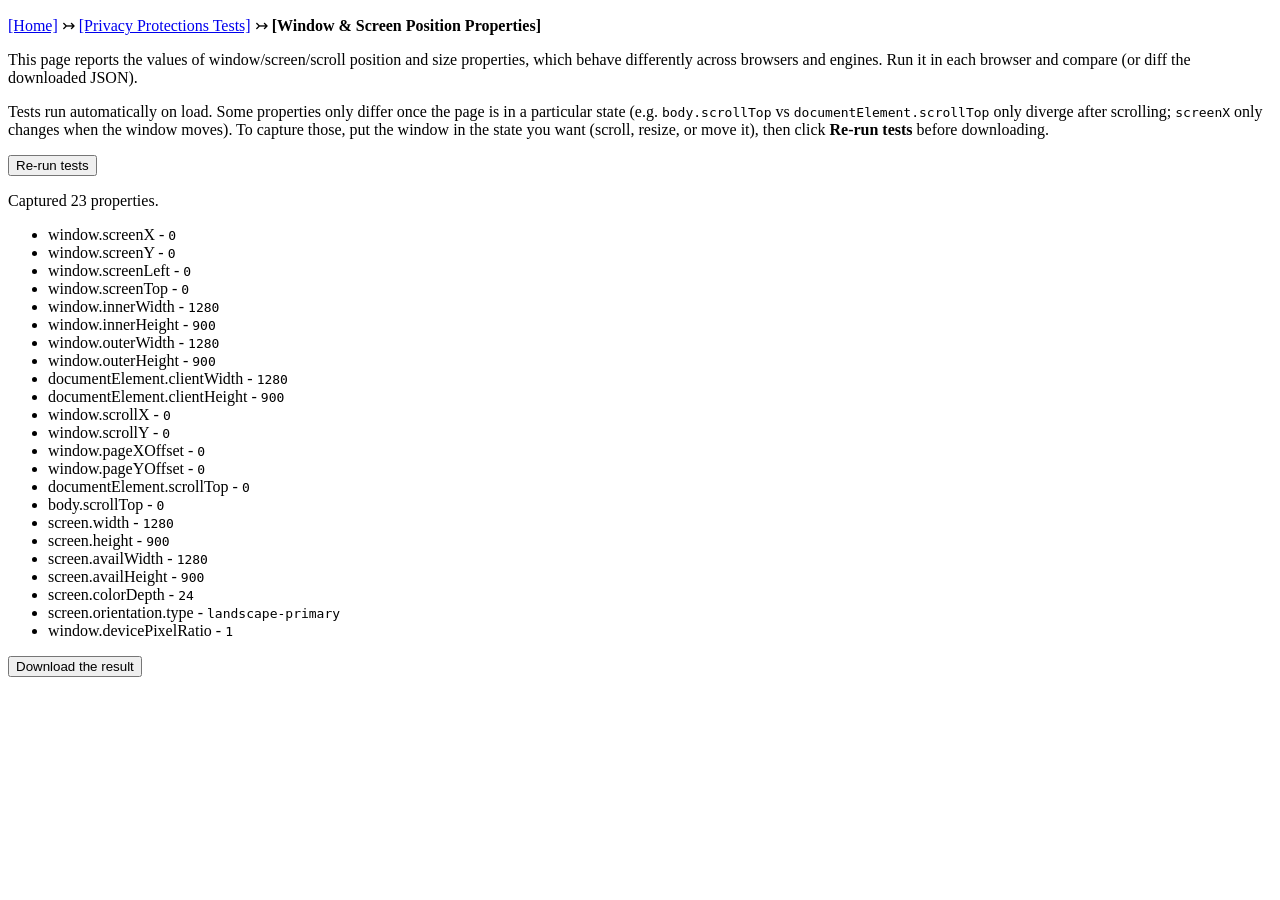
==== test-pages/position-properties/index.html @ f9c4bfc0 "Added testcase for positional properties" ====
<!DOCTYPE html>
<html lang="en">
<head>
    <meta charset="UTF-8">
    <meta name="viewport" content="width=device-width, initial-scale=1.0">
    <title>Window &amp; Screen Position Properties Test Page</title>

    <script src='./main.js' defer></script>
    <link href='./style.css' rel='stylesheet'></link>
</head>
<body>
    <p><a href="../../">[Home]</a> ↣ <a href="../">[Privacy Protections Tests]</a> ↣ <strong>[Window &amp; Screen Position Properties]</strong></p>

    <p>This page reports the values of window/screen/scroll position and size properties, which behave differently across browsers and engines. Run it in each browser and compare (or diff the downloaded JSON).</p>

    <p>Tests run automatically on load. Some properties only differ once the page is in a particular state (e.g. <code>body.scrollTop</code> vs <code>documentElement.scrollTop</code> only diverge after scrolling; <code>screenX</code> only changes when the window moves). To capture those, put the window in the state you want (scroll, resize, or move it), then click <strong>Re-run tests</strong> before downloading.</p>

    <p><button id='start'>Re-run tests</button></p>

    <div id='tests' hidden>
        <p id='tests-summary'></p>
        <ul id='tests-details'>
        </ul>
    </div>

    <p><button id='download' disabled>Download the result</button></p>

</body>
</html>
---- test-pages/position-properties/style.css ----
* {
    box-sizing: border-box;
}

/* Monospace the captured values so columns of numbers line up when scanning. */
#tests-details .value {
    font-family: monospace;
}
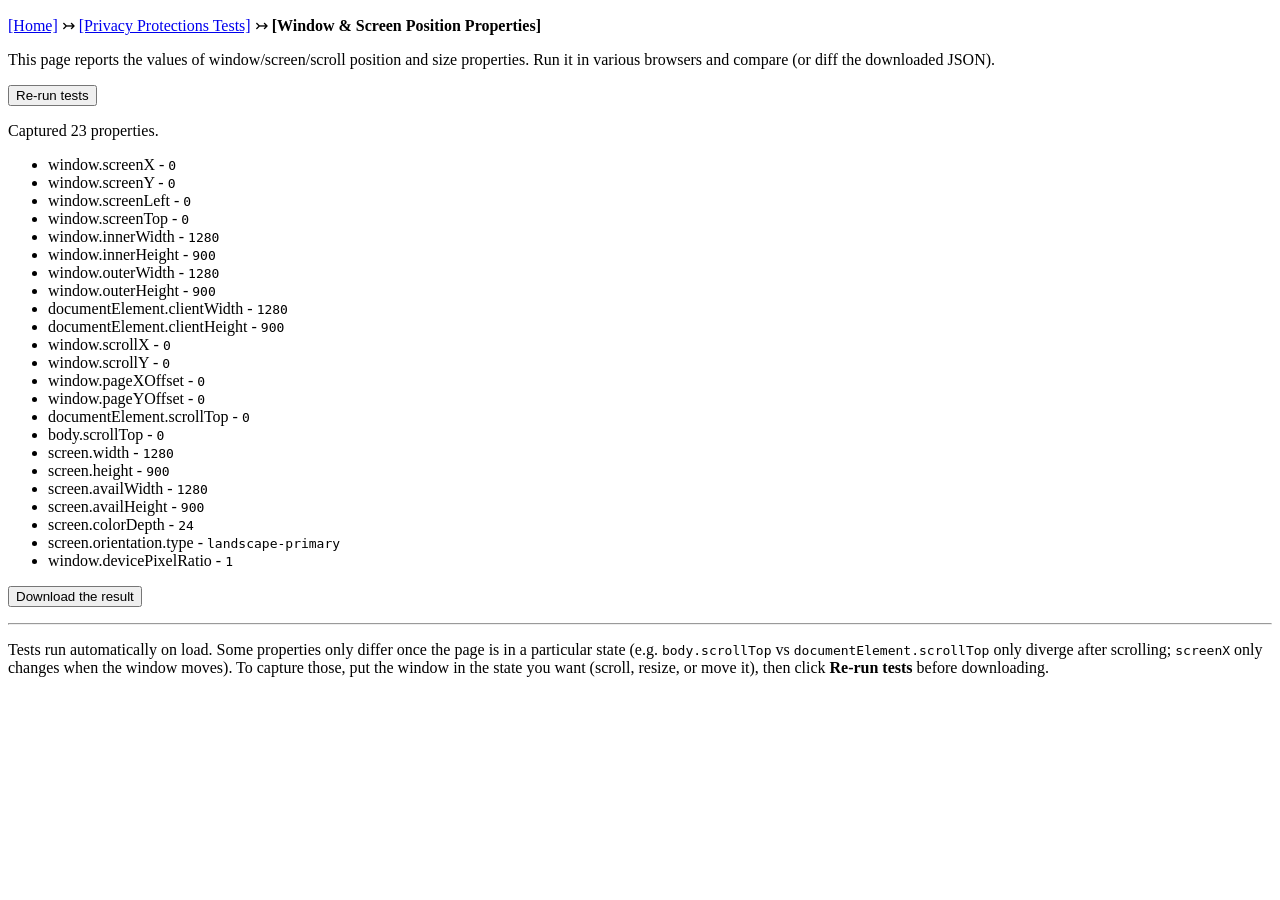
==== commit 25542007: "Moved text block" ====
--- a/test-pages/position-properties/index.html
+++ b/test-pages/position-properties/index.html
@@ -11,9 +11,7 @@
 <body>
     <p><a href="../../">[Home]</a> ↣ <a href="../">[Privacy Protections Tests]</a> ↣ <strong>[Window &amp; Screen Position Properties]</strong></p>
 
-    <p>This page reports the values of window/screen/scroll position and size properties, which behave differently across browsers and engines. Run it in each browser and compare (or diff the downloaded JSON).</p>
-
-    <p>Tests run automatically on load. Some properties only differ once the page is in a particular state (e.g. <code>body.scrollTop</code> vs <code>documentElement.scrollTop</code> only diverge after scrolling; <code>screenX</code> only changes when the window moves). To capture those, put the window in the state you want (scroll, resize, or move it), then click <strong>Re-run tests</strong> before downloading.</p>
+    <p>This page reports the values of window/screen/scroll position and size properties. Run it in various browsers and compare (or diff the downloaded JSON).</p>
 
     <p><button id='start'>Re-run tests</button></p>
 
@@ -25,5 +23,9 @@
 
     <p><button id='download' disabled>Download the result</button></p>
 
+    <hr>
+
+    <p>Tests run automatically on load. Some properties only differ once the page is in a particular state (e.g. <code>body.scrollTop</code> vs <code>documentElement.scrollTop</code> only diverge after scrolling; <code>screenX</code> only changes when the window moves). To capture those, put the window in the state you want (scroll, resize, or move it), then click <strong>Re-run tests</strong> before downloading.</p>
+
 </body>
 </html>
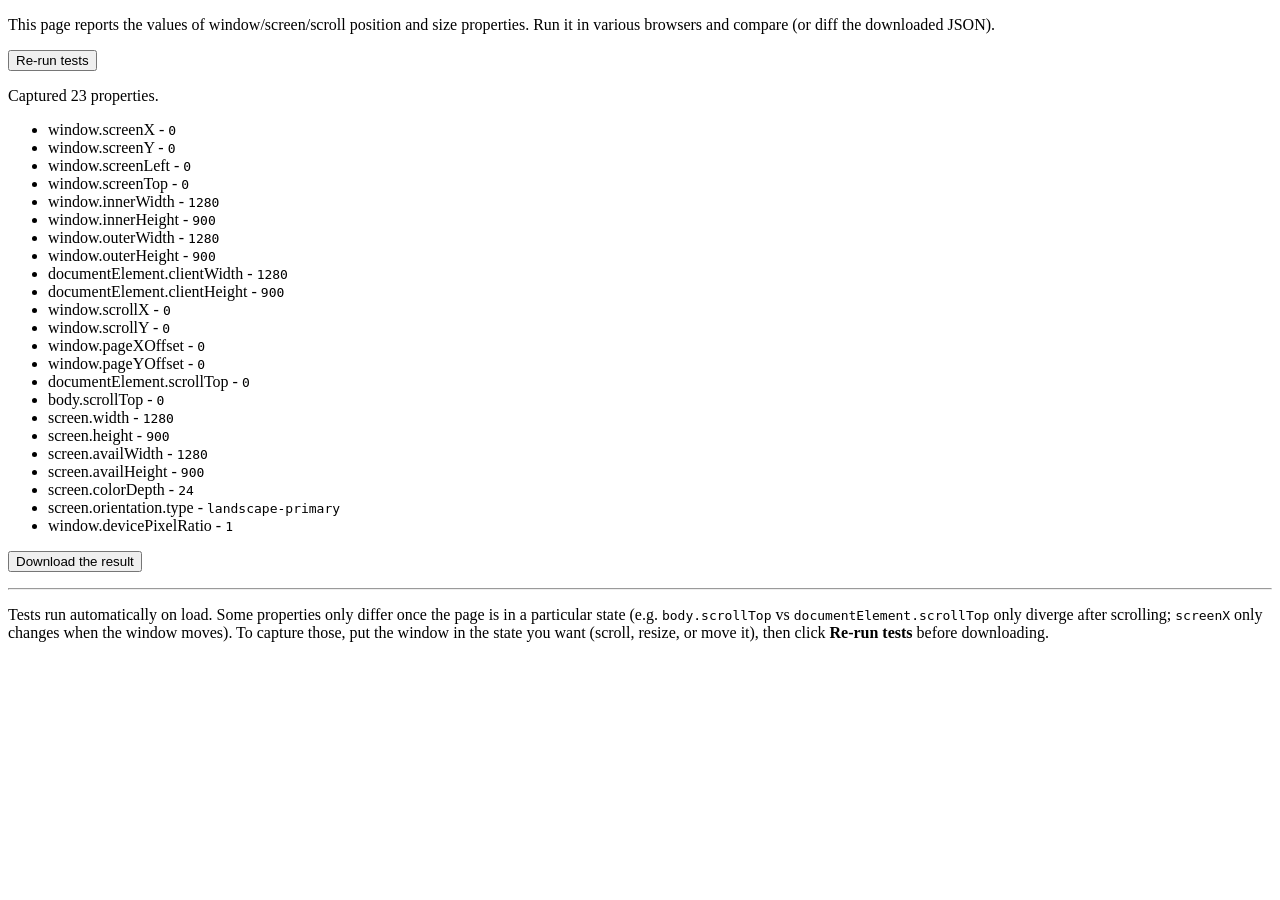
==== commit e407a17a: "Removed broken link" ====
--- a/test-pages/position-properties/index.html
+++ b/test-pages/position-properties/index.html
@@ -9,8 +9,6 @@
     <link href='./style.css' rel='stylesheet'></link>
 </head>
 <body>
-    <p><a href="../../">[Home]</a> ↣ <a href="../">[Privacy Protections Tests]</a> ↣ <strong>[Window &amp; Screen Position Properties]</strong></p>
-
     <p>This page reports the values of window/screen/scroll position and size properties. Run it in various browsers and compare (or diff the downloaded JSON).</p>
 
     <p><button id='start'>Re-run tests</button></p>
